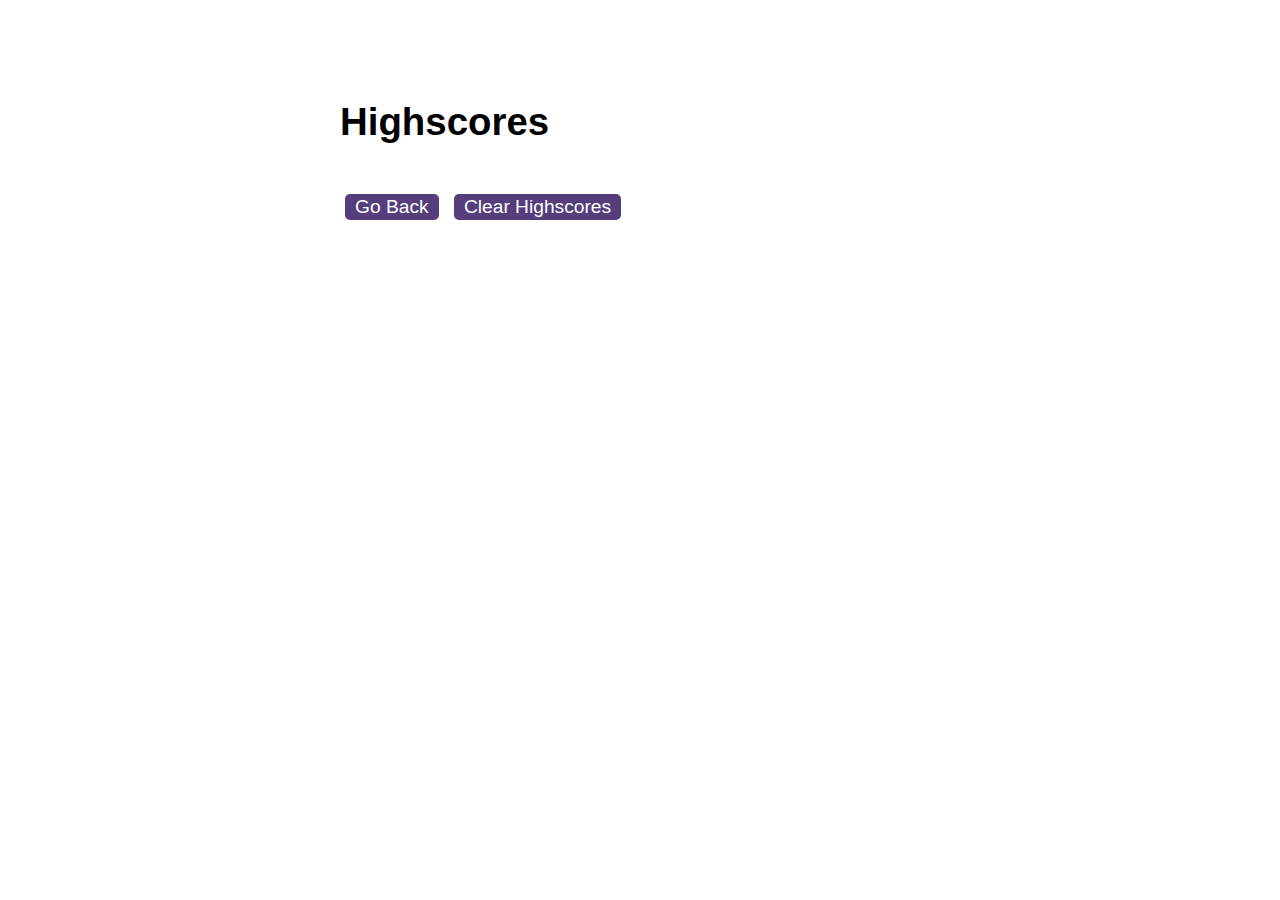
==== highscores.html @ e1d4416f "restructure folder" ====
<!DOCTYPE html>
<html lang="en">
  <head>
    <meta charset="UTF-8" />
    <meta name="viewport" content="width=device-width, initial-scale=1.0" />
    <meta http-equiv="X-UA-Compatible" content="ie=edge" />
    <title>Highscores</title>

    <link rel="stylesheet" href="./starter/assets/css/styles.css" />
  </head>

  <body>
    <div class="wrapper">
      <h1>Highscores</h1>
      <ol id="highscores"></ol>

      <a href="index.html"><button>Go Back</button></a>
      <button id="clear">Clear Highscores</button>
    </div>

    <script src="./assets/js/scores.js"></script>
  </body>
</html>
---- starter/assets/css/styles.css ----
body {
  font-family: Arial;
  font-size: 120%;
}

a {
  color: #563d7c;
  text-decoration: none;
  transition: color 0.1s;
}

a:hover {
  color: #8570a5;
}

button {
  display: inline-block;
  margin: 5px;
  cursor: pointer;
  font-size: 100%;
  background-color: #563d7c;
  border-radius: 5px;
  padding: 2px 10px;
  color: white;
  border: 0;
  transition: background-color 0.1s;
}

button:hover {
  background-color: #8570a5;
}

.choices button {
  display: block;
}

input[type="text"] {
  font-size: 100%;
}

ol {
  padding-left: 0px;
  max-height: 400px;
  overflow: auto;
}

li {
  padding: 5px;
  list-style: decimal inside none;
}

li:nth-child(odd) {
  background-color: #f3edfc;
}

.wrapper {
  margin: 100px auto 0 auto;
  max-width: 600px;
}

.hide {
  display: none;
}

.start {
  text-align: center;
}

.scores {
  position: absolute;
  top: 10px;
  left: 10px;
}

.feedback {
  font-style: italic;
  font-size: 120%;
  margin-top: 20px;
  padding-top: 10px;
  color: gray;
  border-top: 2px solid #ccc;
}

.timer {
  position: absolute;
  top: 10px;
  right: 10px;
}
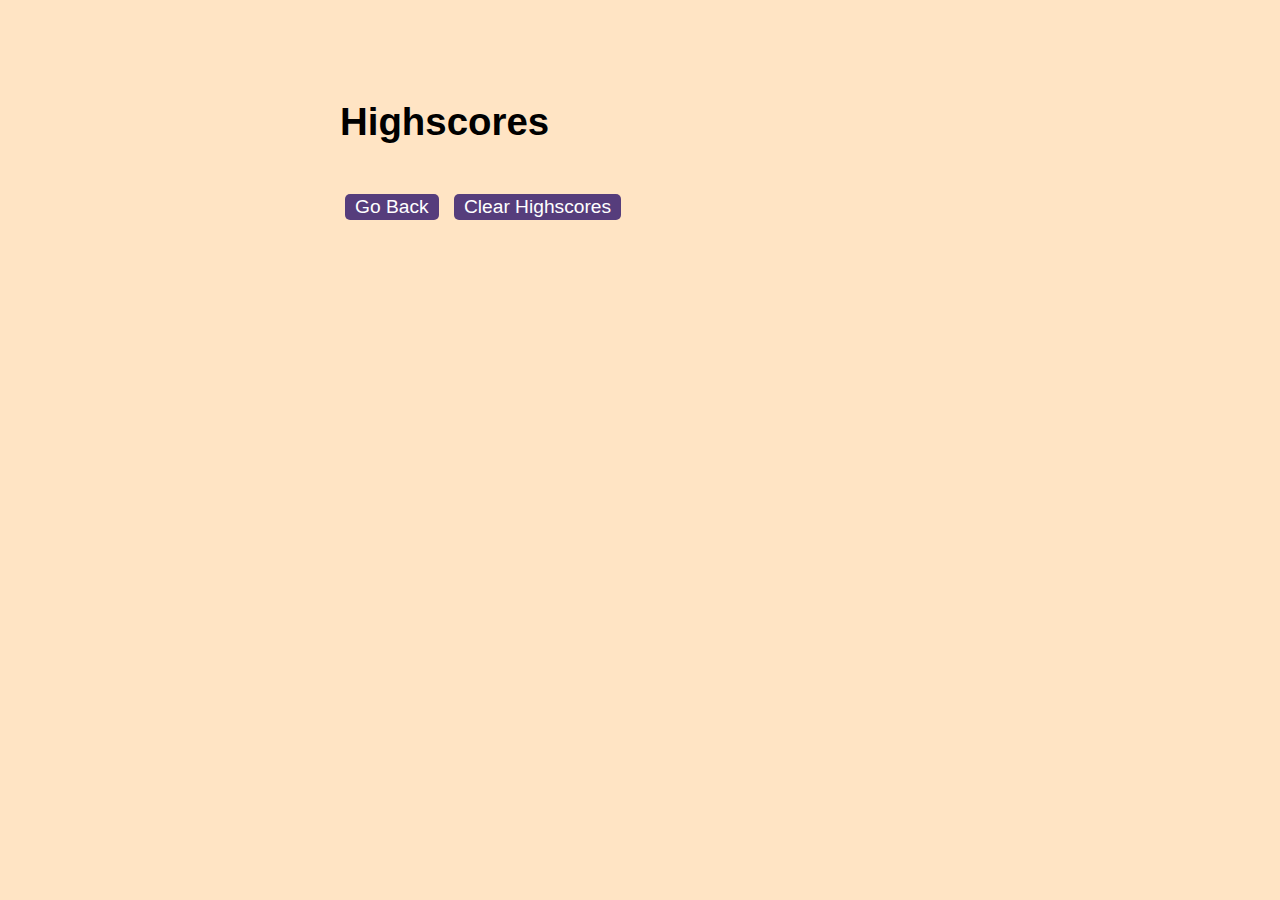
==== commit f4d6d396: "updated readme photos" ====
--- a/highscores.html
+++ b/highscores.html
@@ -6,7 +6,7 @@
     <meta http-equiv="X-UA-Compatible" content="ie=edge" />
     <title>Highscores</title>
 
-    <link rel="stylesheet" href="./starter/assets/css/styles.css" />
+    <link rel="stylesheet" href="./assets/css/styles.css" />
   </head>
 
   <body>
--- a/assets/css/styles.css
+++ b/assets/css/styles.css
@@ -0,0 +1,89 @@
+body {
+  font-family: Arial;
+  font-size: 120%;
+  background-color: bisque;
+}
+
+a {
+  color: #563d7c;
+  text-decoration: none;
+  transition: color 0.1s;
+}
+
+a:hover {
+  color: #8570a5;
+}
+
+button {
+  display: inline-block;
+  margin: 5px;
+  cursor: pointer;
+  font-size: 100%;
+  background-color: #563d7c;
+  border-radius: 5px;
+  padding: 2px 10px;
+  color: white;
+  border: 0;
+  transition: background-color 0.1s;
+}
+
+button:hover {
+  background-color: #8570a5;
+}
+
+.choices button {
+  display: block;
+}
+
+input[type="text"] {
+  font-size: 100%;
+}
+
+ol {
+  padding-left: 0px;
+  max-height: 400px;
+  overflow: auto;
+}
+
+li {
+  padding: 5px;
+  list-style: decimal inside none;
+}
+
+li:nth-child(odd) {
+  background-color: #f3edfc;
+}
+
+.wrapper {
+  margin: 100px auto 0 auto;
+  max-width: 600px;
+}
+
+.hide {
+  display: none;
+}
+
+.start {
+  text-align: center;
+}
+
+.scores {
+  position: absolute;
+  top: 10px;
+  left: 10px;
+}
+
+.feedback {
+  font-style: italic;
+  font-size: 120%;
+  margin-top: 20px;
+  padding-top: 10px;
+  color: gray;
+  border-top: 2px solid #ccc;
+}
+
+.timer {
+  position: absolute;
+  top: 10px;
+  right: 10px;
+}
